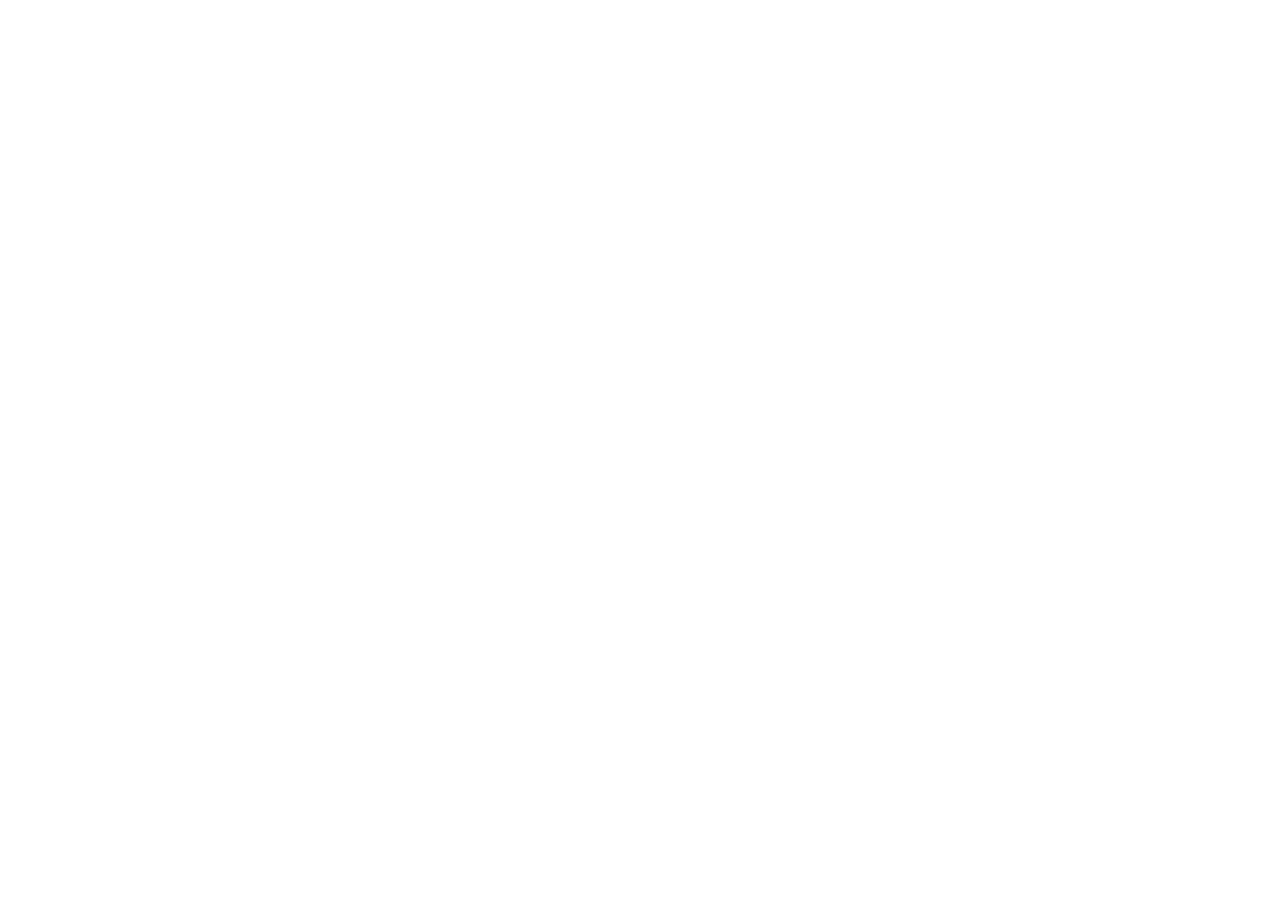
==== index.html @ 54c2beab "Initial commit" ====
<!DOCTYPE html>
<html lang="fr" data-theme="light">

<head>
    <meta charset="UTF-8">
    <meta name="viewport" content="width=device-width, initial-scale=1.0">
    <title>AfriConnect Summit 2026 | Accueil</title>

    <link rel="stylesheet" href="css/style.css">

    <link rel="stylesheet" href="https://cdn.jsdelivr.net/npm/bootstrap-icons@1.11.3/font/bootstrap-icons.min.css">
</head>

<body>

    <script src="js/main.js"></script>
</body>

</html>
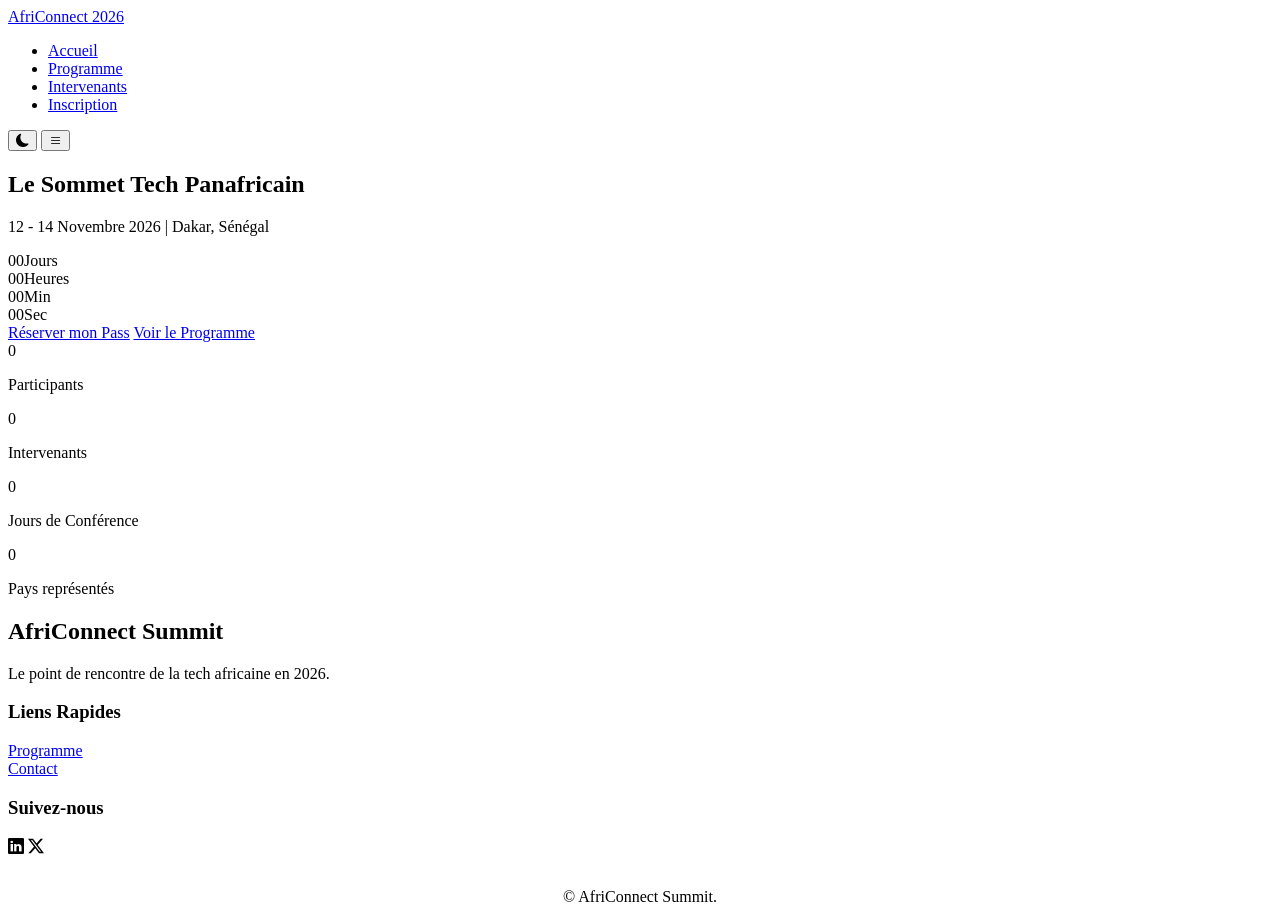
==== commit 60b85d55: "structure .html" ====
--- a/index.html
+++ b/index.html
@@ -12,6 +12,84 @@
 </head>
 
 <body>
+    <header id="main-header">
+        <div class="container nav-container">
+            <a href="index.html" class="logo">AfriConnect 2026</a>
+            <ul class="nav-menu" id="nav-links">
+                <li><a href="index.html" class="nav-link active">Accueil</a></li>
+                <li><a href="programme.html" class="nav-link">Programme</a></li>
+                <li><a href="intervenants.html" class="nav-link">Intervenants</a></li>
+                <li><a href="contact.html" class="nav-link">Inscription</a></li>
+            </ul>
+            <div class="nav-actions">
+                <button id="theme-toggle" aria-label="Basculer le mode sombre"><i class="bi bi-moon-fill"></i></button>
+                <button id="burger-menu" aria-label="Menu mobile"><i class="bi bi-list"></i></button>
+            </div>
+        </div>
+    </header>
+
+    <main>
+        <section class="hero">
+            <div class="container">
+                <h1>Le Sommet Tech Panafricain</h1>
+                <p>12 - 14 Novembre 2026 | Dakar, Sénégal</p>
+
+                <div class="countdown" id="countdown">
+                    <div class="time-box"><span id="days">00</span>Jours</div>
+                    <div class="time-box"><span id="hours">00</span>Heures</div>
+                    <div class="time-box"><span id="minutes">00</span>Min</div>
+                    <div class="time-box"><span id="seconds">00</span>Sec</div>
+                </div>
+
+                <div class="btn-group">
+                    <a href="contact.html" class="btn btn-primary">Réserver mon Pass</a>
+                    <a href="programme.html" class="btn btn-secondary">Voir le Programme</a>
+                </div>
+            </div>
+        </section>
+
+        <div class="container">
+            <div class="grid-stats">
+                <div class="stat-card">
+                    <div class="stat-number" data-target="1200">0</div>
+                    <p>Participants</p>
+                </div>
+                <div class="stat-card">
+                    <div class="stat-number" data-target="48">0</div>
+                    <p>Intervenants</p>
+                </div>
+                <div class="stat-card">
+                    <div class="stat-number" data-target="3">0</div>
+                    <p>Jours de Conférence</p>
+                </div>
+                <div class="stat-card">
+                    <div class="stat-number" data-target="12">0</div>
+                    <p>Pays représentés</p>
+                </div>
+            </div>
+        </div>
+    </main>
+
+    <footer>
+        <div class="container footer-content">
+            <div class="footer-col">
+                <h2>AfriConnect Summit</h2>
+                <p>Le point de rencontre de la tech africaine en 2026.</p>
+            </div>
+            <div class="footer-col">
+                <h3>Liens Rapides</h3>
+                <a href="programme.html">Programme</a><br>
+                <a href="contact.html">Contact</a>
+            </div>
+            <div class="footer-col">
+                <h3>Suivez-nous</h3>
+                <i class="bi bi-linkedin"></i> <i class="bi bi-twitter-x"></i>
+            </div>
+        </div>
+        <div style="text-align: center; margin-top: 2rem;">
+            <p>&copy; <span class="current-year"></span> AfriConnect Summit.</p>
+        </div>
+    </footer>
 
     <script src="js/main.js"></script>
 </body>
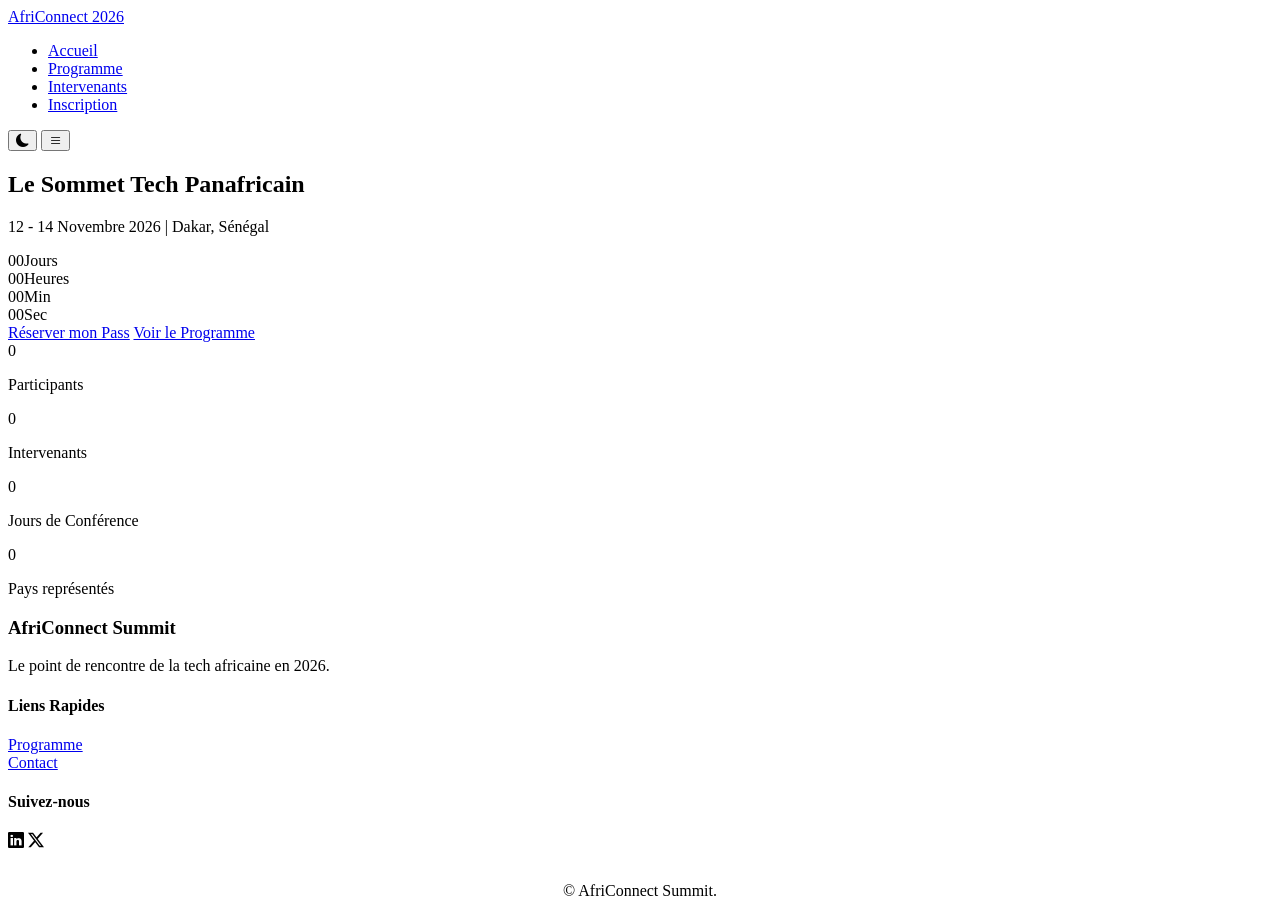
==== commit 8ac18249: "structure .html" ====
--- a/index.html
+++ b/index.html
@@ -48,7 +48,7 @@
             </div>
         </section>
 
-        <div class="container">
+        <section class="container">
             <div class="grid-stats">
                 <div class="stat-card">
                     <div class="stat-number" data-target="1200">0</div>
@@ -67,22 +67,22 @@
                     <p>Pays représentés</p>
                 </div>
             </div>
-        </div>
+        </section>
     </main>
 
     <footer>
         <div class="container footer-content">
             <div class="footer-col">
-                <h2>AfriConnect Summit</h2>
+                <h3>AfriConnect Summit</h3>
                 <p>Le point de rencontre de la tech africaine en 2026.</p>
             </div>
             <div class="footer-col">
-                <h3>Liens Rapides</h3>
+                <h4>Liens Rapides</h4>
                 <a href="programme.html">Programme</a><br>
                 <a href="contact.html">Contact</a>
             </div>
             <div class="footer-col">
-                <h3>Suivez-nous</h3>
+                <h4>Suivez-nous</h4>
                 <i class="bi bi-linkedin"></i> <i class="bi bi-twitter-x"></i>
             </div>
         </div>
